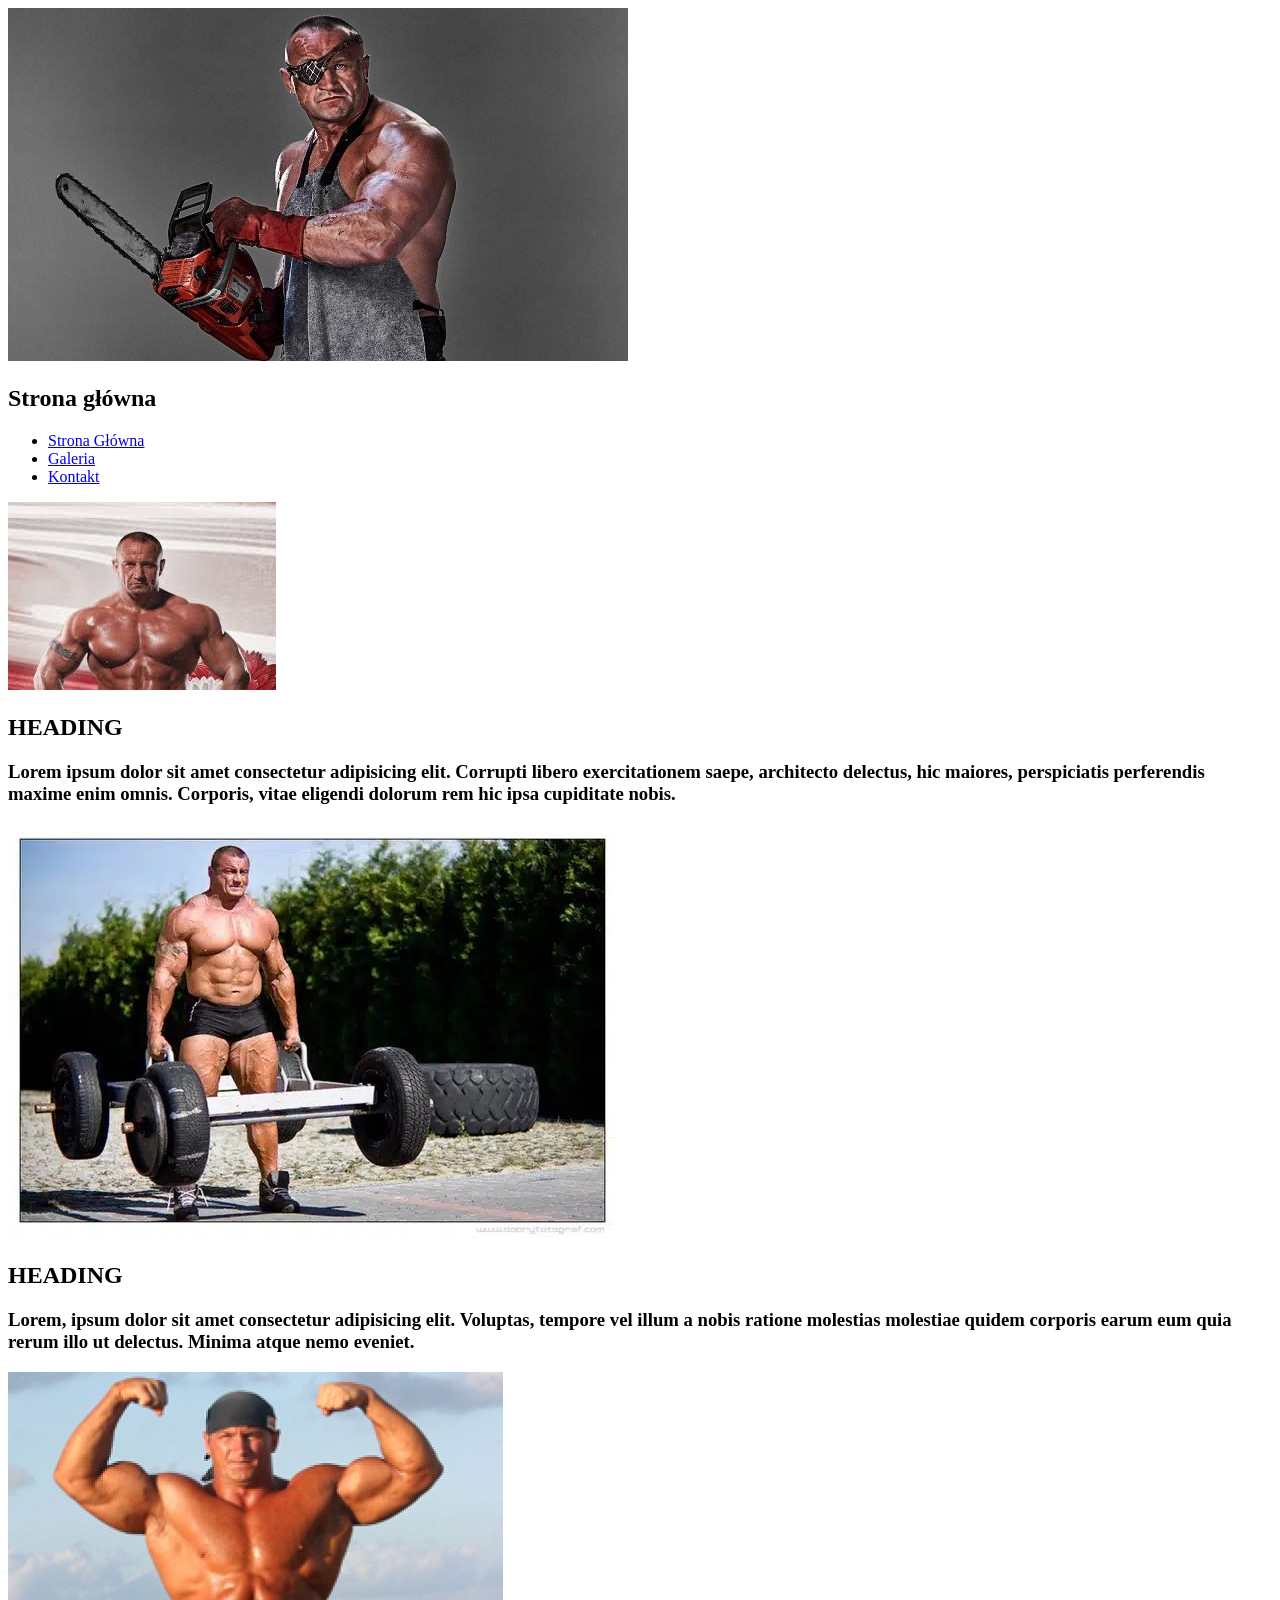
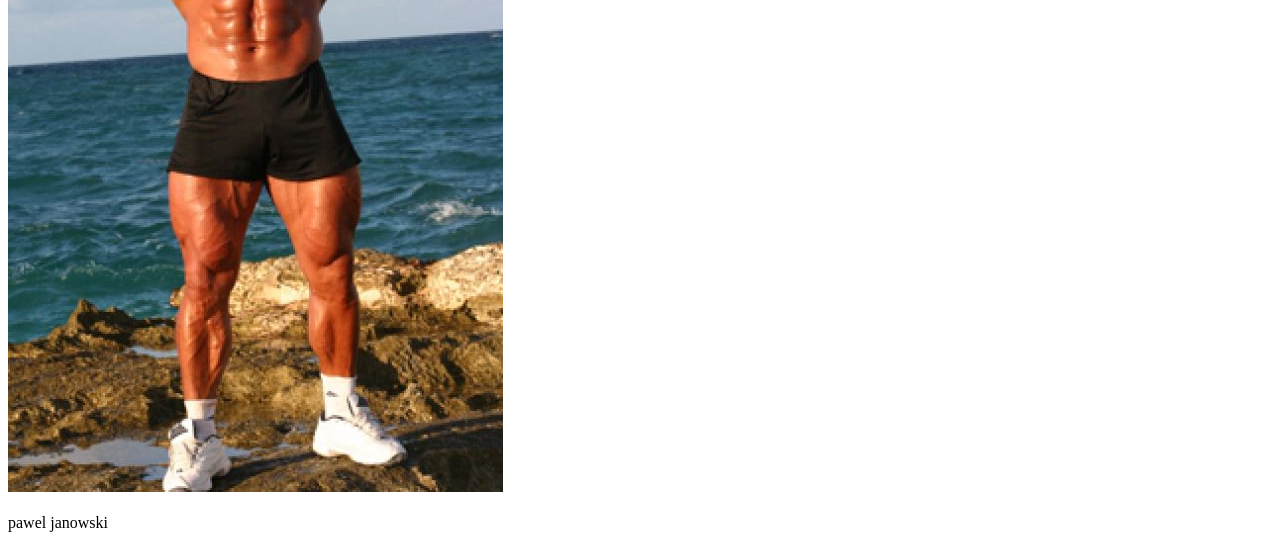
==== index.html @ 85cf3de2 "Add files via upload" ====
<!DOCTYPE html>
<html lang="pl">
<head>
    <meta charset="UTF-8">
    <meta name="viewport" content="width=device-width, initial-scale=1.0">
    <title>Strona Główna</title>
    <link rel="stylesheet" href="./styles/style.css">
</head>
<body>
    <nav class="navbar">
        <div id="nav-container">
            <img src="monster.jpg" class="zdj">
            <h1> Strona główna</h1>
        </div>
        <ul>
            <li><a href="../index.html">Strona Główna</a></li>
            <li><a href="./galeria.html">Galeria</a></li>
            <li><a href="./kontakt.html">Kontakt</a></li>
        </ul>
    </nav>
    <img src="oudz.jpeg" class="galeria">
    <h2>HEADING</h2>
    <h3> Lorem ipsum dolor sit amet consectetur adipisicing elit. Corrupti libero exercitationem saepe, architecto delectus, hic maiores, perspiciatis perferendis maxime enim omnis. Corporis, vitae eligendi dolorum rem hic ipsa cupiditate nobis.</h3>
    <img src="mariusz-pudzianowski-spacer.jpg.webp" class="galeria">
    <br>
    <h2>HEADING</h2>
    <h3>Lorem, ipsum dolor sit amet consectetur adipisicing elit. Voluptas, tempore vel illum a nobis ratione molestias molestiae quidem corporis earum eum quia rerum illo ut delectus. Minima atque nemo eveniet.</h3>
    <img src="mariusz_pudzianowski_zaj.jpg" class="galeria">
    <br>

</body>
<br>
<footer>pawel janowski</footer>
</html>
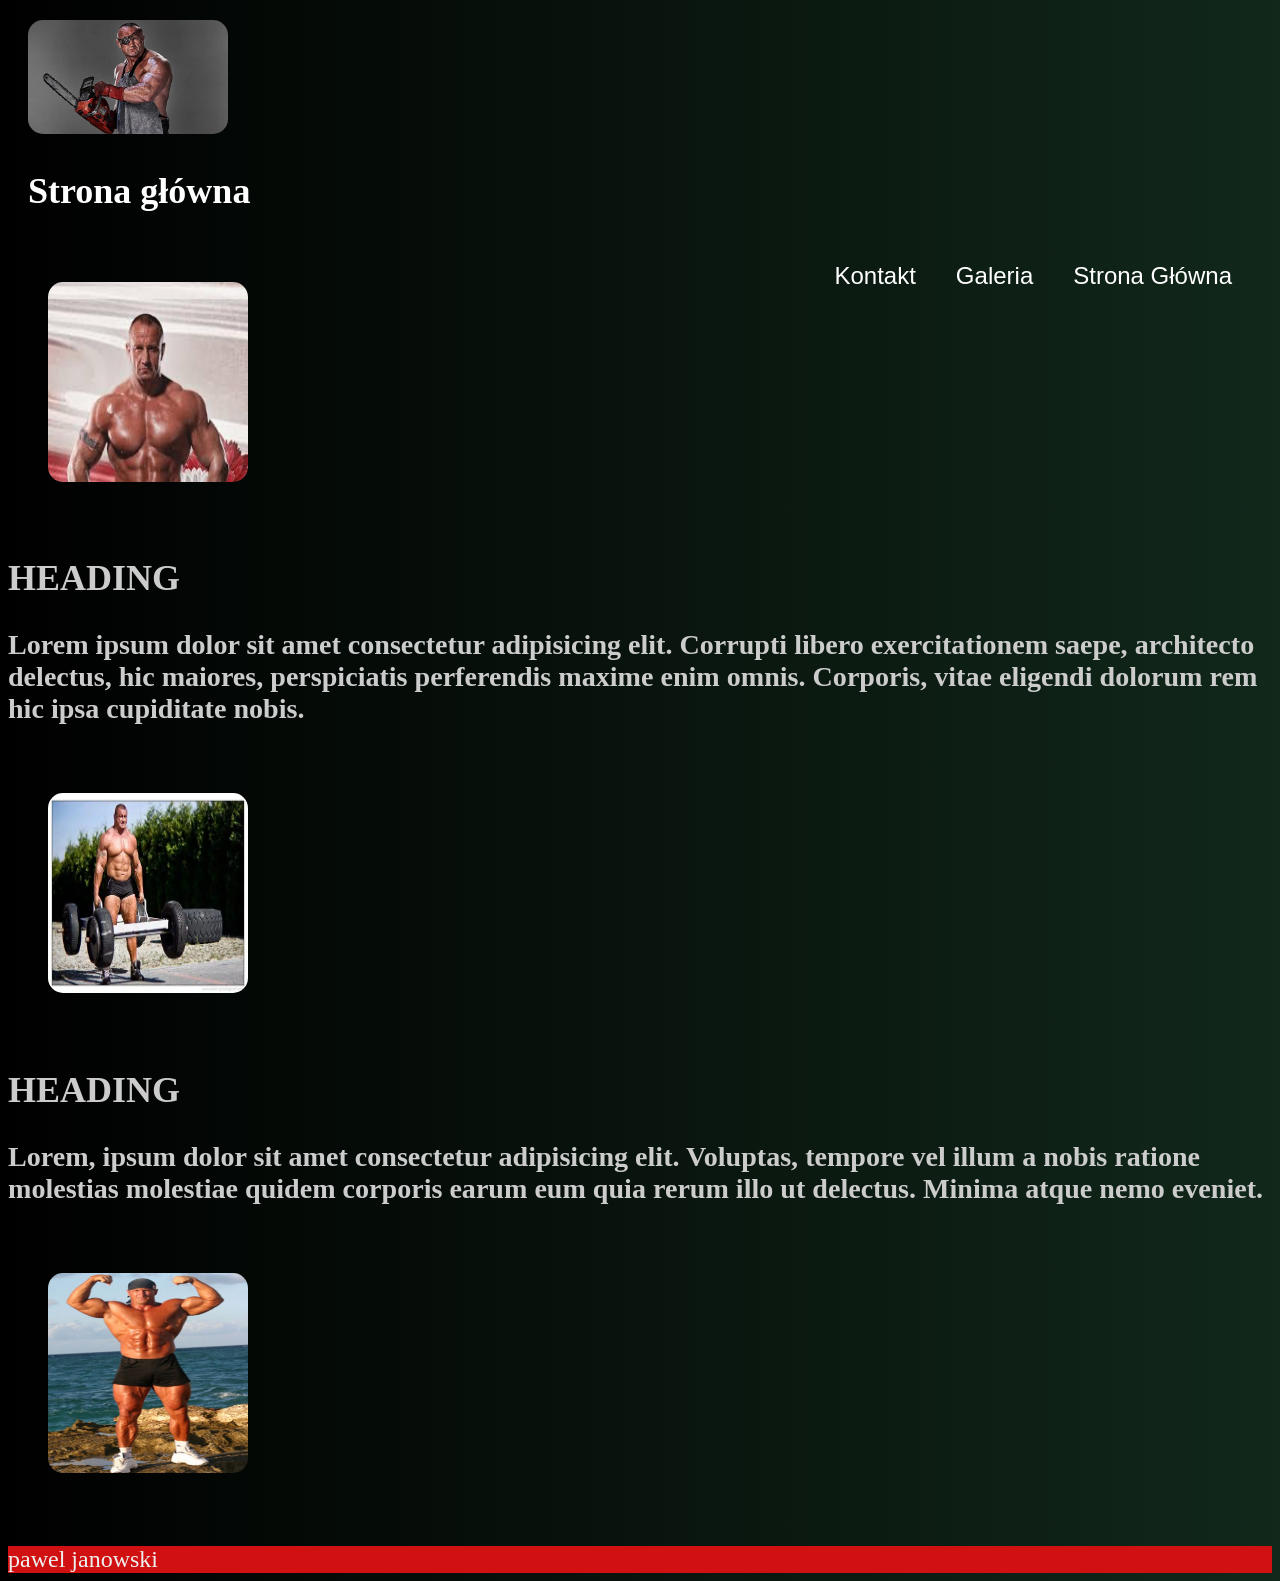
==== commit c9f2c00b: "Add files via upload" ====
--- a/index.html
+++ b/index.html
@@ -13,7 +13,7 @@
             <h1> Strona główna</h1>
         </div>
         <ul>
-            <li><a href="../index.html">Strona Główna</a></li>
+            <li><a href="./index.html">Strona Główna</a></li>
             <li><a href="./galeria.html">Galeria</a></li>
             <li><a href="./kontakt.html">Kontakt</a></li>
         </ul>
--- a/styles/style.css
+++ b/styles/style.css
@@ -0,0 +1,71 @@
+.navbar{
+    margin: 20px;
+}
+ul li{
+    display: inline-block;
+    float: right;
+    margin-right: 50px;
+    margin: 20px 20px;
+
+}
+ul li a{
+    text-decoration: none;
+    color: white;
+    font-family: 'Gill Sans', 'Gill Sans MT', Calibri, 'Trebuchet MS', sans-serif;
+}
+ul li a:hover{
+    text-decoration: none;
+    color: white;
+    font-family:'Gill Sans', 'Gill Sans MT', Calibri, 'Trebuchet MS', sans-serif;
+    font-size: 30px;
+}
+.nav-container{
+    display: inline;
+    max-width: 1200px;
+    align-items: center;
+    justify-content: space-between;
+}
+#logo img{
+    width: 10px;
+    height: auto;
+}
+img{
+    width: 40px;
+    border-radius: 15px;
+}
+.zdj{
+    width: 200px;
+}
+.galeria{
+    width: 200px;
+    height: 200px;
+    margin: 40px;
+}
+.galeria:hover{
+    transition: 0.3s;
+    transform: scale(1.2);
+}
+.mapa{
+    width: 1000px;
+    height: 500px;
+}
+section{
+    padding-left: 55%;
+    margin-top: 20%;
+}
+body{
+background: #000000;
+background: linear-gradient(90deg, rgba(0, 0, 0, 1) 0%, rgba(87, 199, 133, 1) 50%, rgba(237, 221, 83, 1) 100%);
+    background-size: 1000%;
+    color: rgb(204, 204, 204);
+    font-size: x-large;
+    font-family: Cambria, Cochin, Georgia, Times, 'Times New Roman', serif;
+
+}
+footer{
+    background-color: rgb(209, 17, 17);
+    color: rgb(239, 239, 239);
+}
+h1{
+    color: white;
+}
